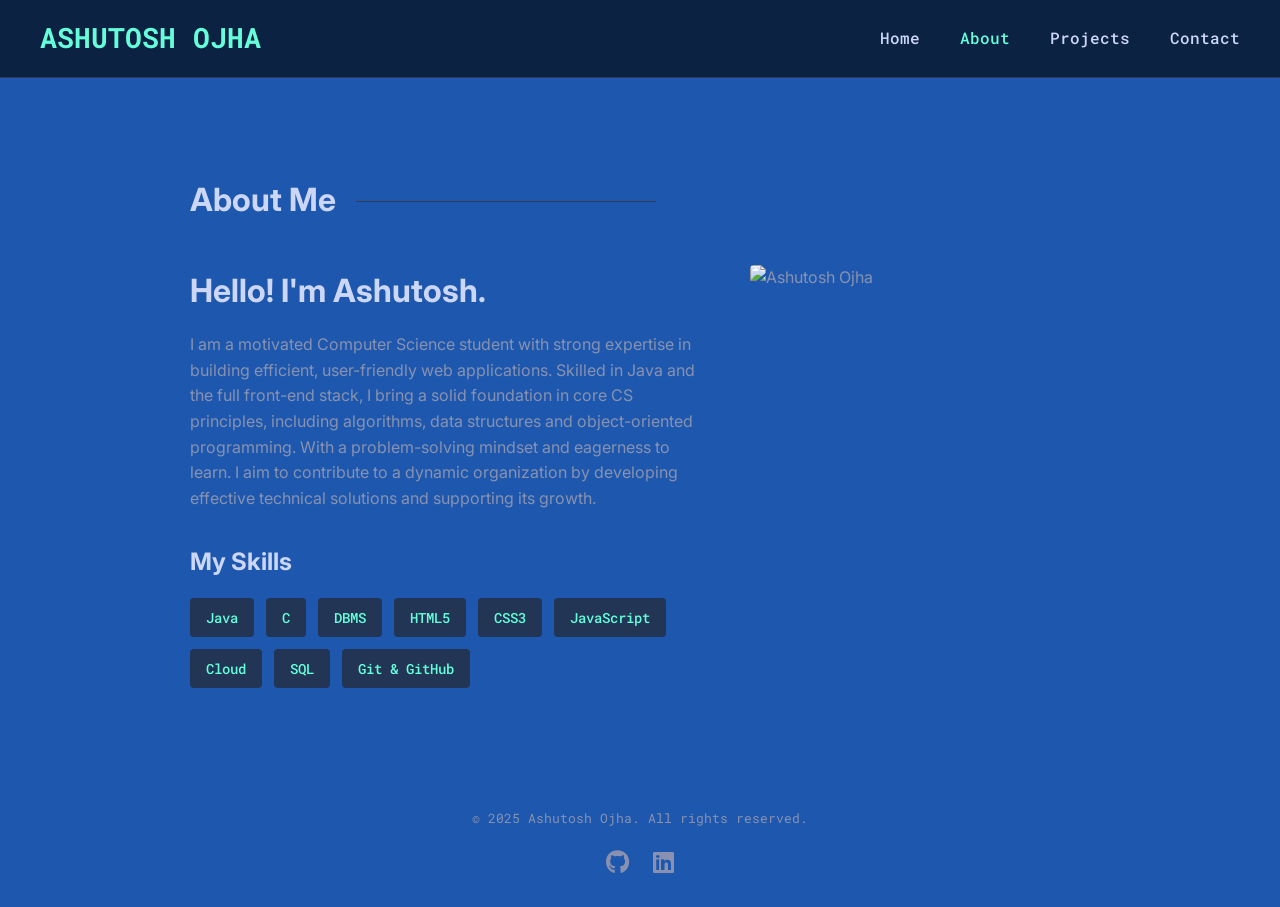
==== about.html @ e2b5bcb1 "Add files via upload" ====
<!DOCTYPE html>
<html lang="en">
<head>
    <meta charset="UTF-8">
    <meta name="viewport" content="width=device-width, initial-scale=1.0">
    <title>About Me - Ashutosh Ojha</title>
    <link rel="preconnect" href="https://fonts.googleapis.com">
    <link rel="preconnect" href="https://fonts.gstatic.com" crossorigin>
    <link href="https://fonts.googleapis.com/css2?family=Inter:wght@400;500;700&family=Roboto+Mono:wght@400;500;700&display=swap" rel="stylesheet">
    <link rel="stylesheet" href="https://cdnjs.cloudflare.com/ajax/libs/font-awesome/6.4.2/css/all.min.css">
    <link rel="stylesheet" href="style.css">
</head>
<body>
    <header>
        <nav class="navbar">
            <div class="navbar-brand">ASHUTOSH OJHA</div>
            <ul class="navbar-links">
                <li><a href="index.html">Home</a></li>
                <li><a href="about.html">About</a></li>
                <li><a href="projects.html">Projects</a></li>
                <li><a href="contact.html">Contact</a></li>
            </ul>
             <div class="hamburger-menu">
                <i class="fas fa-bars"></i>
            </div>
        </nav>
    </header>

    <main>
        <section class="about">
            <h1 class="section-title">About Me</h1>
            <div class="about-content">
                <div class="about-text">
                    <h2>Hello! I'm Ashutosh.</h2>
                    <p>I am a motivated Computer Science student with strong expertise in building efficient, user-friendly web applications. Skilled in Java and the full front-end stack, I bring a solid foundation in core CS principles, including algorithms, data structures and object-oriented programming. With a problem-solving mindset and eagerness to learn. I aim to contribute to a dynamic organization by developing effective technical solutions and supporting its growth.</p>
                    
                    <div class="skills">
                        <h3>My Skills</h3>
                        <div class="skills-grid">
                            <div class="skill-item">Java</div>
                            <div class="skill-item">C</div>
                            <div class="skill-item">DBMS</div>
                            <div class="skill-item">HTML5</div>
                            <div class="skill-item">CSS3</div>
                            <div class="skill-item">JavaScript</div>
                            <div class="skill-item">Cloud</div>
                            <div class="skill-item">SQL</div>
                            <div class="skill-item">Git & GitHub</div>
                        </div>
                    </div>
                </div>
                 <div class="about-image">
                     <img src="images\Ashutosh.jpg" alt="Ashutosh Ojha">
                </div>
            </div>
        </section>
    </main>

    <footer>
        <div class="footer-content">
            <p>&copy; 2025 Ashutosh Ojha. All rights reserved.</p>
            <div class="social-links">
               <a href="https://github.com/mrsrivastavaaditya-prog" target="_blank"><i class="fab fa-github"></i></a>
                <a href="https://www.linkedin.com/in/aditya-srivastava-4a807b2b2/" target="_blank"><i class="fab fa-linkedin"></i></a>
            </div>
        </div>
    </footer>
    <script src="script.js"></script>
</body>
</html>
---- style.css ----
*,
*::before,
*::after {
    margin: 0;
    padding: 0;
    box-sizing: border-box;
}

/* --- New Design Variables --- */
:root {
    --dark-navy: #1e58ae;
    --navy: #112240;
    --light-navy: #233554;
    --lightest-navy: #303C55;
    --navy-shadow: rgba(2, 12, 27, 0.7);
    --slate: #8892b0;
    --light-slate: #a8b2d1;
    --lightest-slate: #ccd6f6;
    --white: #e6f1ff;
    --accent-color: #64ffda;
    --accent-tint: rgba(100, 255, 218, 0.1);

    --font-sans: 'Inter', sans-serif;
    --font-mono: 'Roboto Mono', monospace; /* Using a different mono font */
}

/* --- Base Styles --- */
html {
    scroll-behavior: smooth;
}

body {
    font-family: var(--font-sans);
    background-color: var(--dark-navy);
    color: var(--slate);
    line-height: 1.6;
    display: flex;
    flex-direction: column;
    min-height: 100vh;
}

main {
    flex-grow: 1;
    padding: 0 150px;
}

h1, h2, h3 {
    font-family: var(--font-sans);
    color: var(--lightest-slate);
    font-weight: 700;
}

a {
    text-decoration: none;
    color: var(--accent-color);
    transition: all 0.25s cubic-bezier(0.645, 0.045, 0.355, 1);
}

a:hover {
    color: var(--accent-color);
    outline: none;
}

img {
    max-width: 100%;
    height: auto;
    display: block;
}

ul {
    list-style: none;
}

/* --- Header & Nav --- */
header {
    background: rgba(10, 25, 47, 0.85);
    backdrop-filter: blur(10px);
    border-bottom: 1px solid var(--lightest-navy);
    position: sticky;
    top: 0;
    z-index: 1000;
    padding: 1rem 2.5rem;
}

.navbar {
    display: flex;
    justify-content: space-between;
    align-items: center;
    max-width: 1300px;
    margin: 0 auto;
}

.navbar-brand {
    font-family: var(--font-mono);
    font-size: 1.75rem;
    font-weight: 700;
    color: var(--accent-color);
}

.navbar-links {
    display: flex;
    gap: 2.5rem;
    align-items: center;
}

.navbar-links a {
    color: var(--lightest-slate);
    font-weight: 500;
    font-family: var(--font-mono);
}

.navbar-links a.active,
.navbar-links a:hover {
    color: var(--accent-color);
}

.hamburger-menu {
    display: none;
    cursor: pointer;
    font-size: 1.5rem;
    color: var(--accent-color);
}

/* --- Hero Section --- */
.hero {
    max-width: 1100px;
    margin: 6rem auto;
    display: flex;
    align-items: center;
}

.hero-content {
    display: flex;
    align-items: center;
    justify-content: space-between;
    gap: 3rem;
    width: 100%;
}

.hero-text {
    flex: 1;
}

.hero-text h1 {
    font-size: clamp(40px, 8vw, 70px); /* Responsive font size */
    line-height: 1.1;
    margin-bottom: 1.5rem;
}

.hero-text .highlight {
    color: var(--accent-color);
}

.hero-text p {
    font-size: 1.25rem;
    color: var(--slate);
    margin-bottom: 2.5rem;
}

.hero-image {
    flex-basis: 35%;
    max-width: 300px;
    position: relative;
}

.hero-image img {
    border-radius: 0.5rem;
}




/* --- Buttons --- */
.btn {
    display: inline-block;
    padding: 0.75rem 1.75rem;
    border-radius: 4px;
    font-weight: 500;
    font-family: var(--font-mono);
    border: 1px solid var(--accent-color);
    transition: all 0.25s ease;
}

.btn-primary {
    background-color: var(--accent-color);
    color: var(--dark-navy);
}

.btn-primary:hover {
    background-color: var(--accent-tint);
    color: var(--accent-color);
}

.btn-secondary {
    background-color: transparent;
    color: var(--accent-color);
    margin-left: 1rem;
}

.btn-secondary:hover {
    background-color: var(--accent-tint);
}

/* --- General Sections --- */
.section-title {
    font-size: clamp(26px, 5vw, 32px);
    display: flex;
    align-items: center;
    margin: 10px 0 40px;
    width: 100%;
    white-space: nowrap;
}

.section-title::after {
    content: "";
    display: block;
    position: relative;
    top: 2px;
    width: 300px;
    height: 1px;
    margin-left: 20px;
    background-color: var(--lightest-navy);
}

/* --- About Section --- */
.about {
    max-width: 900px;
    margin: 6rem auto;
}

.about-content {
    display: grid;
    grid-template-columns: 3fr 2fr;
    gap: 50px;
}

.about-image {
    max-width: 300px;
}

.about-image img {
    border-radius: 4px;
}

.about-text h2 {
    font-size: 2rem;
    margin-bottom: 1rem;
}

.skills h3 {
    font-size: 1.5rem;
    margin-top: 2rem;
    margin-bottom: 1rem;
}

.skills-grid {
    display: flex;
    flex-wrap: wrap;
    gap: 0.75rem;
}

.skill-item {
    font-family: var(--font-mono);
    color: var(--accent-color);
    padding: 0.5rem 1rem;
    border-radius: 4px;
    font-size: 0.9rem;
    font-weight: 500;
    background-color: var(--light-navy);
}

/* --- Experience Section --- */
.experience {
    max-width: 800px;
    margin: 6rem auto;
}

.timeline {
    position: relative;
    padding-left: 2rem;
    border-left: 2px solid var(--lightest-navy);
}

.timeline-dot {
    position: absolute;
    left: -2.65rem; /* Adjusted for alignment */
    top: 0.25rem;
    width: 1.1rem;
    height: 1.1rem;
    background-color: var(--accent-color);
    border-radius: 50%;
    border: 2px solid var(--dark-navy);
}

.timeline-content {
    background-color: var(--navy);
    padding: 1.5rem;
    border-radius: 0.5rem;
    transition: background-color 0.3s ease;
}
.timeline-content:hover {
    background-color: var(--light-navy);
}

.timeline-content h3 {
    font-size: 1.25rem;
    color: var(--lightest-slate);
}
.timeline-content .company {
    font-weight: 500;
    color: var(--accent-color);
    margin-bottom: 0.25rem;
}
.timeline-content .date {
    color: var(--light-slate);
    font-family: var(--font-mono);
    font-size: 0.85rem;
    margin-bottom: 1rem;
}
.timeline-content ul {
    list-style-type: none;
}
.timeline-content ul li {
    position: relative;
    padding-left: 20px;
    margin-bottom: 0.5rem;
}
.timeline-content ul li::before {
    content: "▹";
    position: absolute;
    left: 0;
    color: var(--accent-color);
}

/* --- Projects Section --- */
.projects {
    max-width: 1200px;
    margin: 6rem auto;
}

.projects-grid {
    display: grid;
    grid-template-columns: repeat(auto-fill, minmax(300px, 1fr));
    gap: 1.5rem;
}

.project-card {
    background-color: var(--navy);
    border-radius: 4px;
    overflow: hidden;
    box-shadow: 0 10px 30px -15px var(--navy-shadow);
    transition: all 0.25s ease;
    display: flex;
    flex-direction: column;
}

.project-card:hover {
    transform: translateY(-7px);
    background-color: var(--light-navy);
}

.project-image img {
    width: 100%;
    height: 180px;
    object-fit: cover;
    filter: grayscale(80%) contrast(1) brightness(90%);
}

.project-info {
    padding: 1.5rem;
    display: flex;
    flex-direction: column;
    flex-grow: 1;
}

.project-info h3 {
    font-size: 1.5rem;
    margin-bottom: 0.75rem;
    color: var(--white);
}

.project-info p {
    margin-bottom: 1rem;
    flex-grow: 1;
}

.project-tech-stack {
    display: flex;
    flex-wrap: wrap;
    gap: 0.75rem;
    margin-bottom: 1.5rem;
    font-family: var(--font-mono);
    color: var(--light-slate);
    font-size: 0.8rem;
}

.project-links {
    display: flex;
    gap: 1rem;
    margin-top: auto;
}

.link-icon {
    font-size: 1.5rem;
    color: var(--light-slate);
}

.link-icon:hover {
    color: var(--accent-color);
}

/* --- Contact Section --- */
.contact {
    max-width: 700px;
    margin: 6rem auto;
    text-align: center;
}

#contact-form {
    margin-top: 2rem;
}

.form-group {
    margin-bottom: 1.5rem;
}

#contact-form input,
#contact-form textarea {
    width: 100%;
    padding: 1rem;
    border-radius: 4px;
    border: 1px solid var(--lightest-navy);
    font-size: 1rem;
    font-family: var(--font-sans);
    background-color: var(--navy);
    color: var(--lightest-slate);
}

#contact-form input:focus,
#contact-form textarea:focus {
    outline: none;
    border-color: var(--accent-color);
    box-shadow: 0 0 0 2px rgba(100, 255, 218, 0.2);
}

#contact-form button {
    width: auto;
    border: none;
    cursor: pointer;
}

.contact-details {
    margin-top: 3rem;
}
.contact-details h3 {
    display: none;
}
.contact-details p {
    font-family: var(--font-mono);
    color: var(--light-slate);
    margin-bottom: 1.5rem;
}
.contact-socials a {
    font-family: var(--font-mono);
    color: var(--light-slate);
}
.contact-socials a:hover {
    color: var(--accent-color);
}


/* --- Footer --- */
footer {
    padding: 1.5rem;
    margin-top: auto;
    text-align: center;
}

.footer-content {
    max-width: 1200px;
    margin: 0 auto;
}

.social-links {
    display: none; /* Hidden because they are in the footer-content */
}

.footer-content .social-links {
    display: flex;
    justify-content: center;
    gap: 1.5rem;
    margin-top: 1rem;
}

.footer-content .social-links a {
    color: var(--slate);
    font-size: 1.5rem;
}

.footer-content .social-links a:hover {
    color: var(--accent-color);
    transform: translateY(-3px);
}

.footer-content p {
    font-family: var(--font-mono);
    font-size: 0.8rem;
    color: var(--slate);
}

/* --- Responsive --- */
@media (max-width: 1080px) {
    main {
        padding: 0 100px;
    }
}
@media (max-width: 768px) {
    main {
        padding: 0 25px;
    }
    
    .navbar-links {
        display: none;
        position: fixed;
        top: 0;
        right: 0;
        bottom: 0;
        height: 100vh;
        width: min(75vw, 400px);
        background-color: var(--light-navy);
        flex-direction: column;
        align-items: center;
        justify-content: center;
        box-shadow: -10px 0px 30px -15px var(--navy-shadow);
        transform: translateX(100vw);
        transition: transform 0.3s ease-in-out;
    }
    
    .navbar-links.active {
        display: flex;
        transform: translateX(0);
    }
    
    .hamburger-menu {
        display: block;
        z-index: 1001; /* Above the nav menu */
    }

    .hero-content, .about-content {
        flex-direction: column-reverse;
        text-align: center;
        gap: 2rem;
        grid-template-columns: 1fr;
    }

    .hero-text h1 { font-size: 2.5rem; }
    .section-title::after { width: 100px; }
}
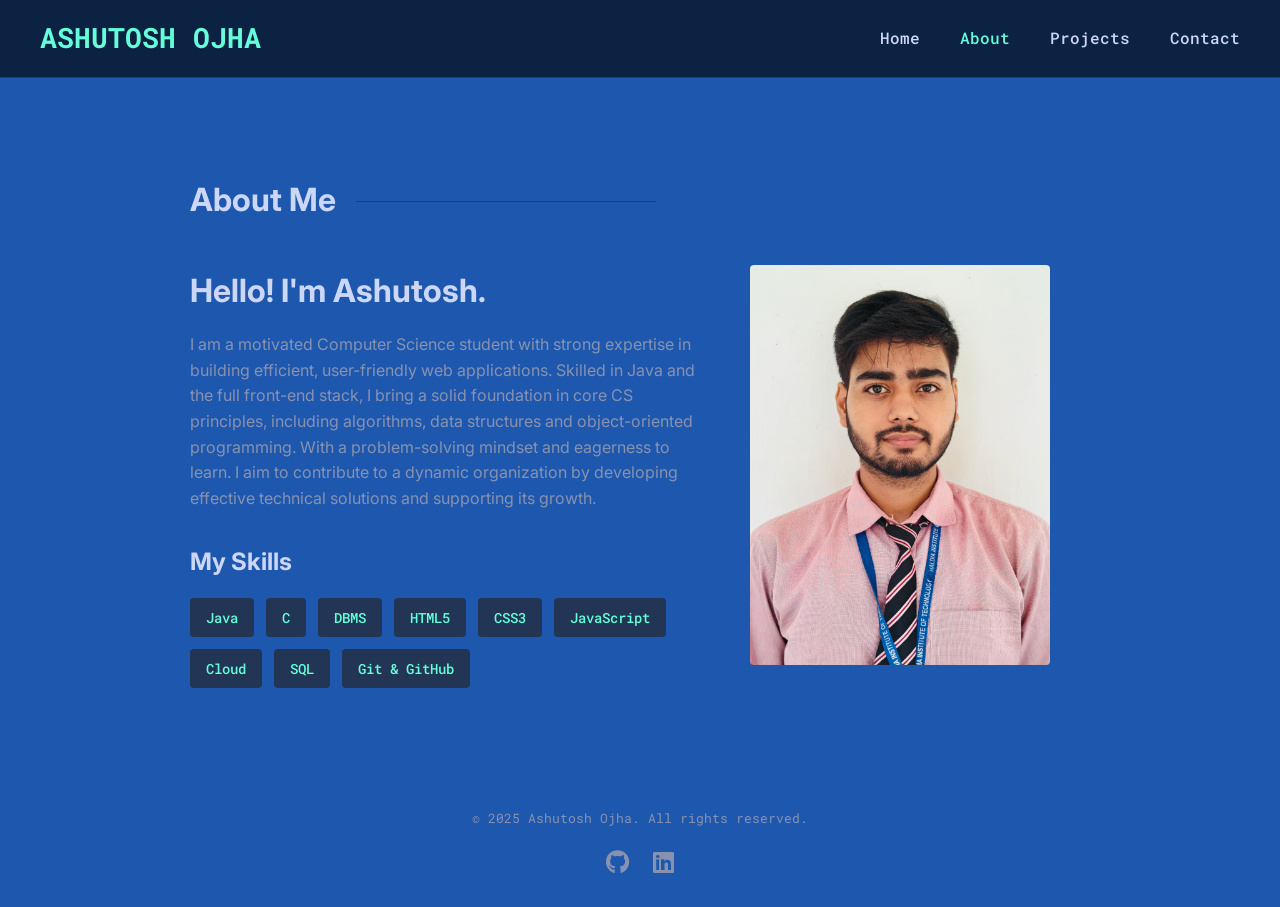
==== commit 0b18e8a6: "Update about.html" ====
--- a/about.html
+++ b/about.html
@@ -60,11 +60,11 @@
         <div class="footer-content">
             <p>&copy; 2025 Ashutosh Ojha. All rights reserved.</p>
             <div class="social-links">
-               <a href="https://github.com/mrsrivastavaaditya-prog" target="_blank"><i class="fab fa-github"></i></a>
+               <a href="https://github.com/AshutoshOjha07/" target="_blank"><i class="fab fa-github"></i></a>
                 <a href="https://www.linkedin.com/in/aditya-srivastava-4a807b2b2/" target="_blank"><i class="fab fa-linkedin"></i></a>
             </div>
         </div>
     </footer>
     <script src="script.js"></script>
 </body>
-</html>+</html>
